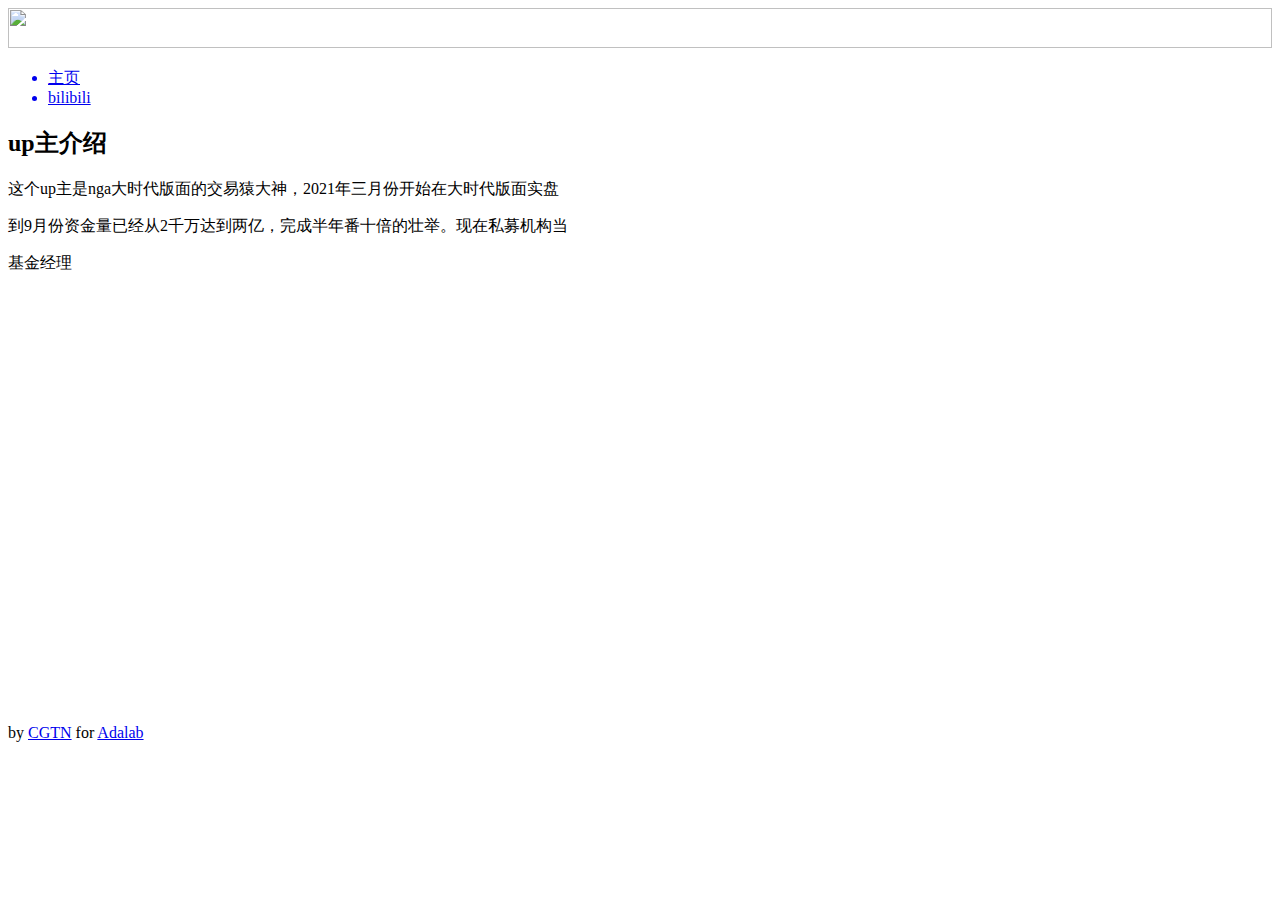
==== bilibili.html @ 9e9b169a "Add files via upload" ====
<!DOCTYPE html>
<html lang="en">
<head>
    <meta charset="UTF-8">
    <meta http-equiv="X-UA-Compatible" content="IE=edge">
    <meta name="viewport" content="width=device-width, initial-scale=1.0">
    <title>bilibili</title>
</head>
<body>
    <header >
     <img src ="./images/item2.jpg" height="40px" width="100%">
    </header>
    <main>
    <aside>
        <ul>
            <a href="./index.html"><li>主页</li></a>
            <a href="./bilibili.html"><li>bilibili</li></a>
        </ul>
    </aside>
    <article>
    
    <h2>up主介绍</h2>
    <p>这个up主是nga大时代版面的交易猿大神，2021年三月份开始在大时代版面实盘</p>
    <p>到9月份资金量已经从2千万达到两亿，完成半年番十倍的壮举。现在私募机构当</p>   
    <p>基金经理</p>  
    <iframe src="https://player.bilibili.com/player.html?aid=724753645&bvid=BV1KS4y1D7kG&cid=551087128&page=1" 
    scrolling="no" border="0" frameborder="no" framespacing="0" allowfullscreen="true"
    style="width: 640px; height: 430px; max-width: 100%"> </iframe>
    </article>
    </main>
    <footer>by <a href="https://www.zhihu.com/people/7d7440bebfad0545961a36a08ad73a46" target="_blank">CGTN</a> 
        for <a href="https://www.adalab.cn" target="_blank">Adalab</a></footer>
    
</body>
</html>
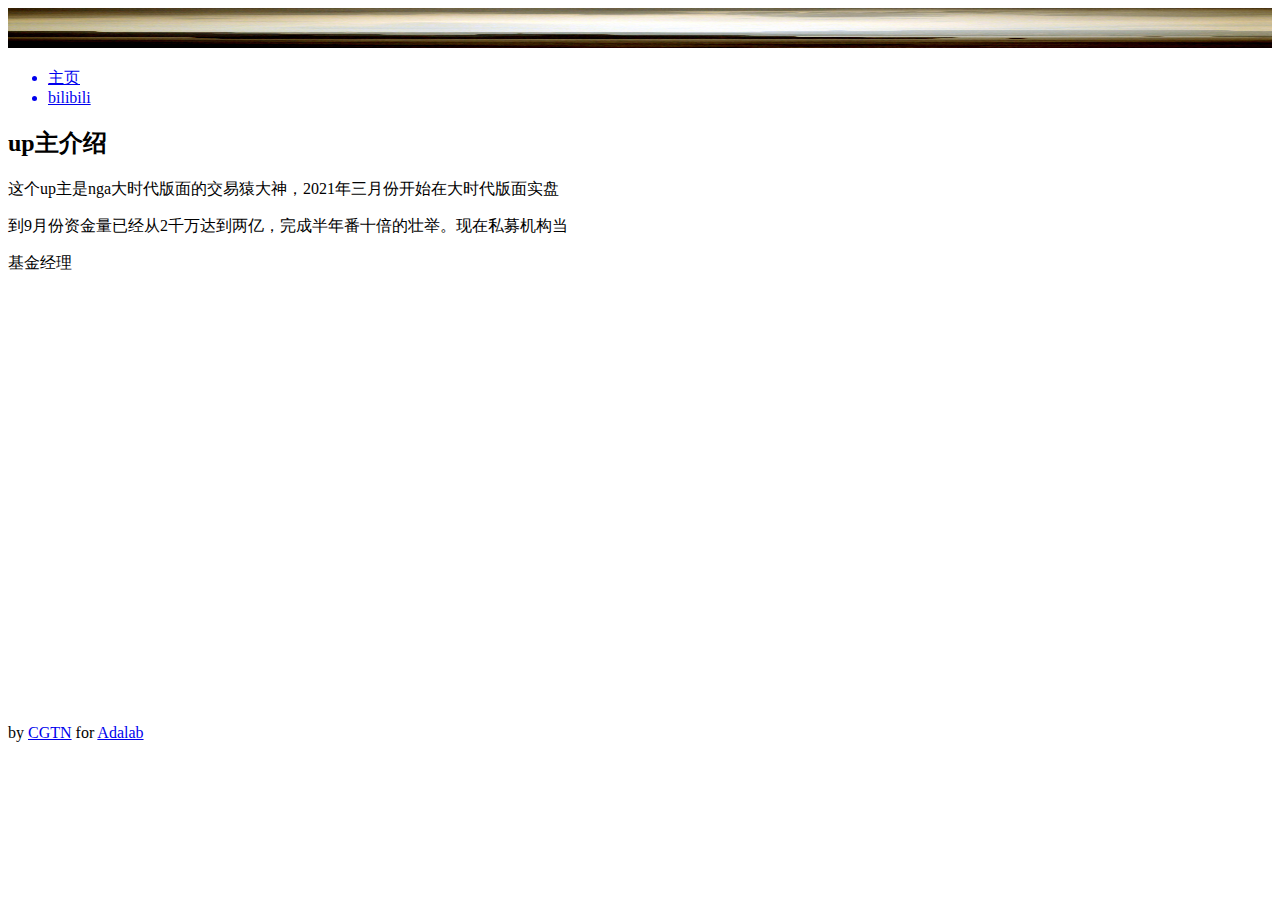
==== commit 18a23f61: "Update bilibili.html" ====
--- a/bilibili.html
+++ b/bilibili.html
@@ -8,7 +8,7 @@
 </head>
 <body>
     <header >
-     <img src ="./images/item2.jpg" height="40px" width="100%">
+     <img src ="item2.jpg" height="40px" width="100%">
     </header>
     <main>
     <aside>
@@ -32,4 +32,4 @@
         for <a href="https://www.adalab.cn" target="_blank">Adalab</a></footer>
     
 </body>
-</html>+</html>
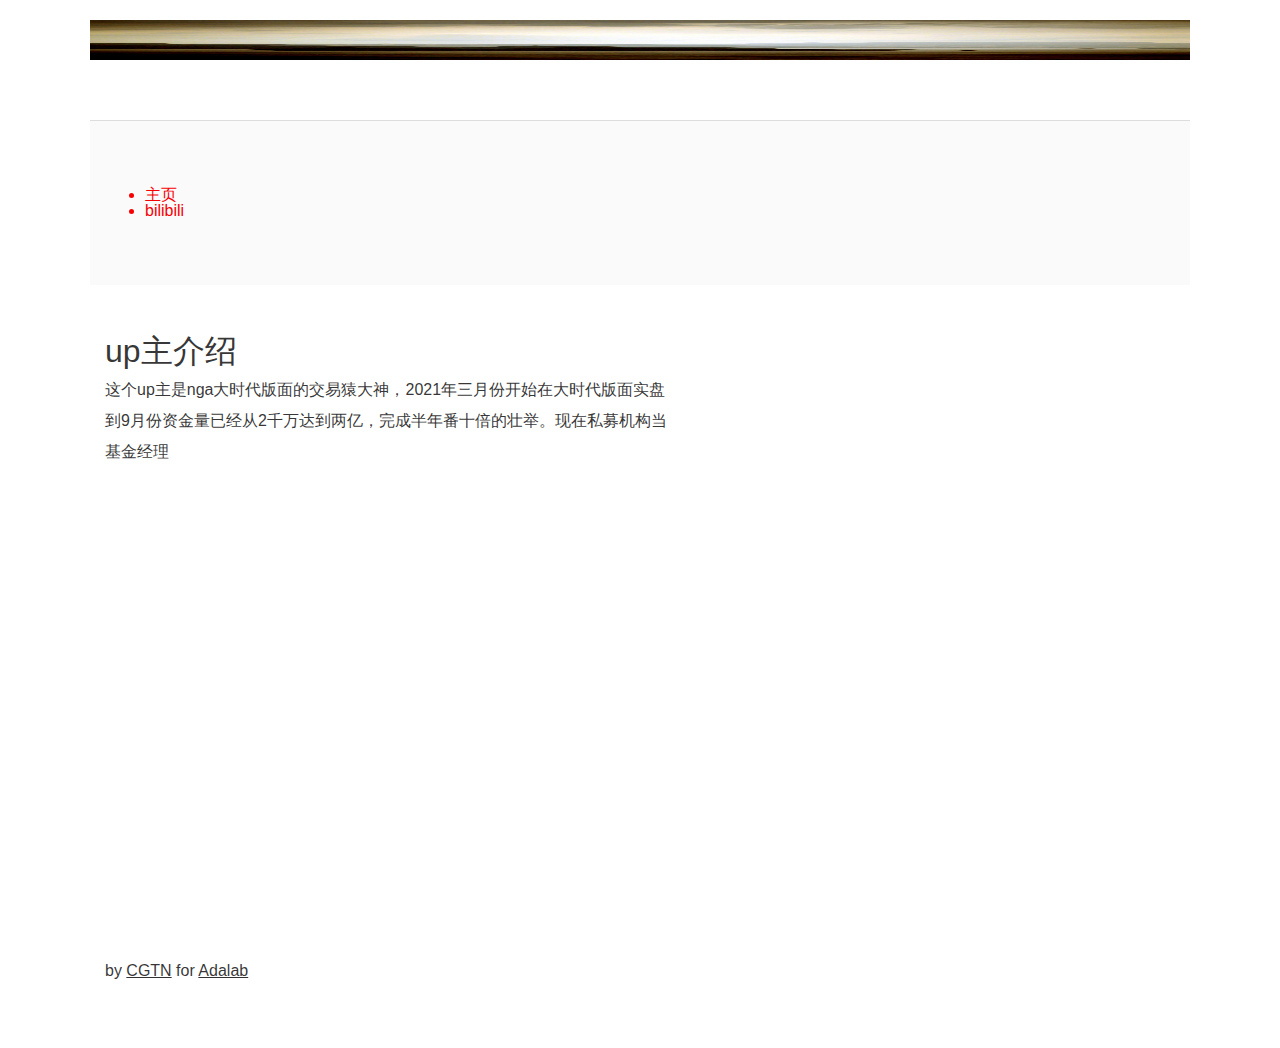
==== commit c6275a74: "Update bilibili.html" ====
--- a/bilibili.html
+++ b/bilibili.html
@@ -4,11 +4,13 @@
     <meta charset="UTF-8">
     <meta http-equiv="X-UA-Compatible" content="IE=edge">
     <meta name="viewport" content="width=device-width, initial-scale=1.0">
+    <link href="https://www.adalab.cn/admission.css" rel="stylesheet">
+    <link href="style.css" rel="stylesheet">
     <title>bilibili</title>
 </head>
 <body>
     <header >
-     <img src ="item2.jpg" height="40px" width="100%">
+     <img src ="item2.jpg">
     </header>
     <main>
     <aside>
--- a/style.css
+++ b/style.css
@@ -0,0 +1,281 @@
+a:hover
+{
+    color: green;
+}
+header img {
+    height: 40px;
+    width :1100px;
+}
+html,
+body {
+    height: 100%;
+    min-height: 100%;
+}
+
+html,
+body,
+div,
+span,
+iframe,
+h1,
+h2,
+h3,
+h4,
+h5,
+h6,
+p,
+blockquote,
+pre,
+a,
+abbr,
+acronym,
+address,
+big,
+cite,
+code,
+del,
+dfn,
+img,
+ins,
+kbd,
+q,
+s,
+samp,
+small,
+strike,
+sub,
+sup,
+tt,
+var,
+b,
+u,
+i,
+center,
+dl,
+dt,
+dd,
+fieldset,
+form,
+label,
+legend,
+table,
+caption,
+tbody,
+tfoot,
+thead,
+tr,
+th,
+td,
+article,
+aside,
+canvas,
+details,
+embed,
+figure,
+figcaption,
+footer,
+header,
+hgroup,
+menu,
+nav,
+output,
+ruby,
+section,
+summary,
+time,
+mark,
+audio,
+video {
+    margin: 0;
+    padding: 0;
+    border: 0;
+    font-size: 100%;
+    font: inherit;
+    vertical-align: baseline;
+}
+
+
+/* HTML5 display-role reset for older browsers */
+
+article,
+aside,
+details,
+figcaption,
+figure,
+footer,
+header,
+hgroup,
+menu,
+nav,
+section {
+    display: block;
+}
+
+body {
+    line-height: 1;
+}
+
+blockquote,
+q {
+    quotes: none;
+}
+
+blockquote:before,
+blockquote:after,
+q:before,
+q:after {
+    content: '';
+    content: none;
+}
+
+table {
+    border-collapse: collapse;
+    border-spacing: 0;
+}
+
+
+/* Fonts and colors */
+
+body {
+    font-family: -apple-system, BlinkMacSystemFont, "Apple Color Emoji", "Segoe UI Emoji", "Segoe UI Symbol", "Segoe UI", "PingFang SC", "Hiragino Sans GB", "Microsoft YaHei", "Helvetica Neue", Helvetica, Arial, sans-serif;
+    color: rgba(0, 0, 0, 0.8);
+}
+
+header {
+    border-bottom: 1px solid rgb(221, 221, 221);
+    transition: border-bottom-color 1s ease;
+}
+
+header a {
+    color: rgba(0, 0, 0, 0.8);
+}
+
+aside {
+    background: #FAFAFA;
+}
+
+aside p {
+    border: 1px solid #bbb;
+    background: #ddd;
+    color: black;
+}
+
+footer a {
+    color: rgba(0, 0, 0, 0.8);
+}
+
+a {
+    color: #F80002;
+}
+
+
+/* Positioning and margins */
+
+@media (min-width: 1100px) {
+    body {
+        width: 1100px;
+        margin: 0 auto;
+    }
+}
+
+article {
+    padding: 50px 15px;
+}
+
+article>*:first-child {
+    margin-top: 0;
+}
+
+aside {
+    padding: 50px 15px;
+}
+
+
+/* Header */
+
+header {
+    padding: 20px 0;
+    height: 80px;
+}
+
+
+/* Aside */
+
+aside p {
+    border-radius: 10px;
+    padding: 20px 20px;
+}
+
+aside a {
+    text-decoration: none;
+}
+
+
+/* Footer */
+
+footer {
+    padding: 5px 15px;
+    height: 80px;
+}
+
+
+/* Text styles and margins */
+
+p {
+    margin-bottom: 15px;
+}
+
+h1 {
+    font-size: 36px;
+    margin: 40px 0 20px;
+}
+
+h2 {
+    font-size: 32px;
+    margin: 30px 0 15px;
+}
+
+h3 {
+    font-size: 28px;
+    margin: 25px 0 10px;
+}
+
+h4 {
+    font-size: 20px;
+    font-weight: bold;
+    margin: 20px 0 10px;
+}
+
+h5 {
+    font-size: 18px;
+    font-weight: bold;
+    margin: 15px 0 10px;
+}
+
+h6 {
+    font-weight: bold;
+    margin: 5px 0;
+}
+
+@media (max-width: 800px) {
+    body.works_on_smartphone {
+        display: block;
+    }
+    body.works_on_smartphone main {
+        display: block;
+    }
+    header .right {
+        float: none;
+    }
+}
+
+
+/* JS challenge */
+
+img {
+    max-width: 100%;
+}
+
+img.small {
+    width: 100px;
+}
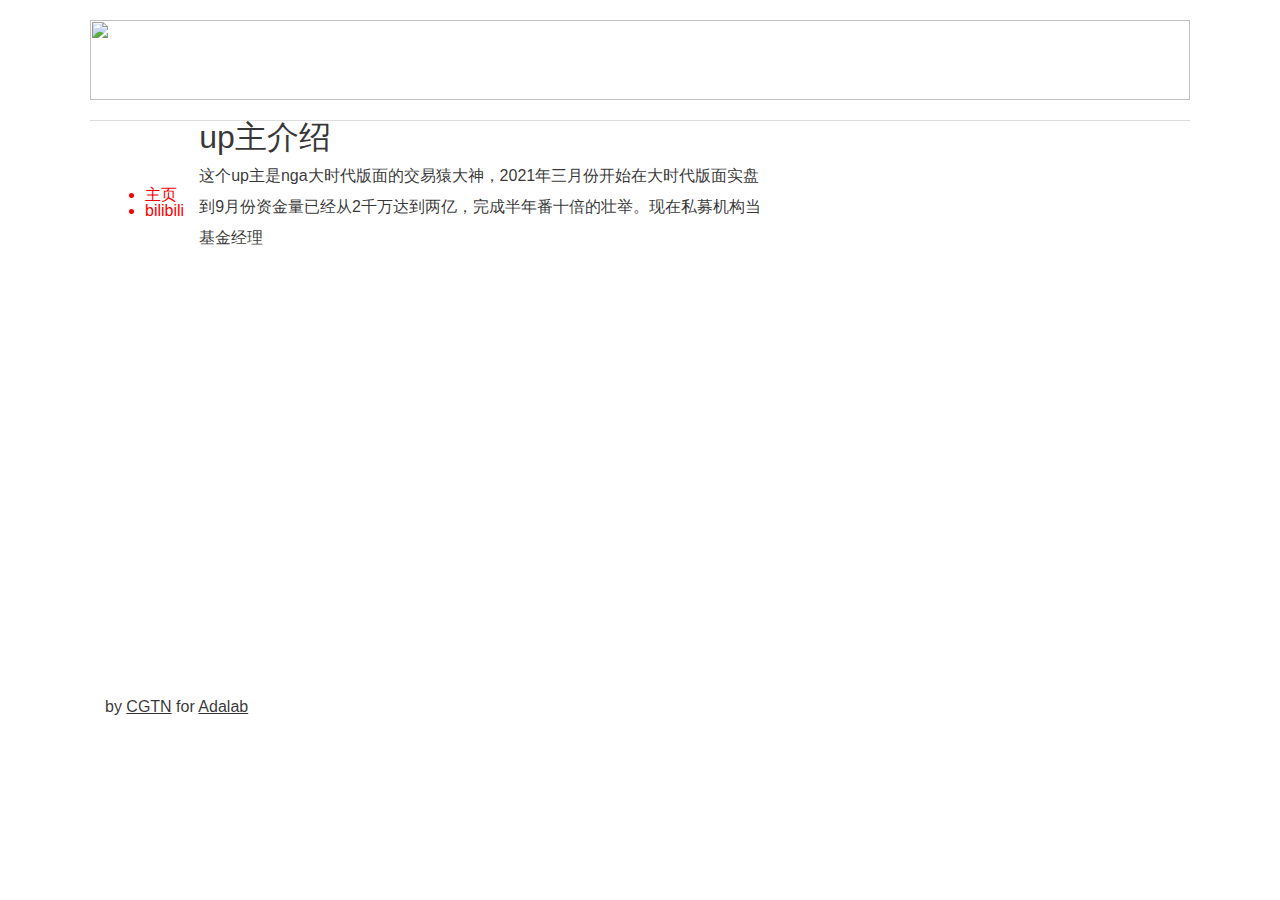
==== commit b35ef4df: "Update bilibili.html" ====
--- a/bilibili.html
+++ b/bilibili.html
@@ -9,29 +9,45 @@
     <title>bilibili</title>
 </head>
 <body>
+    
+<div class="body">
+        
+    <div class="header">  
     <header >
-     <img src ="item2.jpg">
-    </header>
+     <img src ="./images/item2.jpg">
+    </header> 
+    </div>
+   <div class ="main">
     <main>
-    <aside>
+    <div class="aside">
+        <aside>
         <ul>
             <a href="./index.html"><li>主页</li></a>
             <a href="./bilibili.html"><li>bilibili</li></a>
         </ul>
     </aside>
+     </div>
+     <div class="article">
     <article>
     
-    <h2>up主介绍</h2>
-    <p>这个up主是nga大时代版面的交易猿大神，2021年三月份开始在大时代版面实盘</p>
-    <p>到9月份资金量已经从2千万达到两亿，完成半年番十倍的壮举。现在私募机构当</p>   
-    <p>基金经理</p>  
-    <iframe src="https://player.bilibili.com/player.html?aid=724753645&bvid=BV1KS4y1D7kG&cid=551087128&page=1" 
-    scrolling="no" border="0" frameborder="no" framespacing="0" allowfullscreen="true"
-    style="width: 640px; height: 430px; max-width: 100%"> </iframe>
+        <h2>up主介绍</h2>
+        <p>这个up主是nga大时代版面的交易猿大神，2021年三月份开始在大时代版面实盘</p>
+        <p>到9月份资金量已经从2千万达到两亿，完成半年番十倍的壮举。现在私募机构当</p>   
+        <p>基金经理</p>  
+        <iframe src="https://player.bilibili.com/player.html?aid=724753645&bvid=BV1KS4y1D7kG&cid=551087128&page=1" 
+        scrolling="no" border="0" frameborder="no" framespacing="0" allowfullscreen="true"
+        style="width: 640px; height: 430px; max-width: 100%"> </iframe>
     </article>
+    </div>
     </main>
+    </div>
+    <div class ="footer">
     <footer>by <a href="https://www.zhihu.com/people/7d7440bebfad0545961a36a08ad73a46" target="_blank">CGTN</a> 
         for <a href="https://www.adalab.cn" target="_blank">Adalab</a></footer>
+     </div>
+    </div>
     
+  
 </body>
 </html>
+
--- a/style.css
+++ b/style.css
@@ -3,8 +3,8 @@
     color: green;
 }
 header img {
-    height: 40px;
-    width :1100px;
+    height: 80px;
+    width :100%;
 }
 html,
 body {
@@ -139,29 +139,41 @@
 body {
     font-family: -apple-system, BlinkMacSystemFont, "Apple Color Emoji", "Segoe UI Emoji", "Segoe UI Symbol", "Segoe UI", "PingFang SC", "Hiragino Sans GB", "Microsoft YaHei", "Helvetica Neue", Helvetica, Arial, sans-serif;
     color: rgba(0, 0, 0, 0.8);
+    display: flex;
+    flex-direction: column;
 }
 
 header {
     border-bottom: 1px solid rgb(221, 221, 221);
     transition: border-bottom-color 1s ease;
+    height: 80px;
 }
 
 header a {
     color: rgba(0, 0, 0, 0.8);
 }
 
-aside {
+main.aside {
     background: #FAFAFA;
+    flex:1
 }
 
 aside p {
     border: 1px solid #bbb;
     background: #ddd;
     color: black;
+
+}
+main{
+    flex: auto;
+    display: flex;
+    flex-direction: row;
+    
 }
 
 footer a {
     color: rgba(0, 0, 0, 0.8);
+    height: 80px;
 }
 
 a {
@@ -178,8 +190,9 @@
     }
 }
 
-article {
+main.article {
     padding: 50px 15px;
+    flex: 3;
 }
 
 article>*:first-child {
